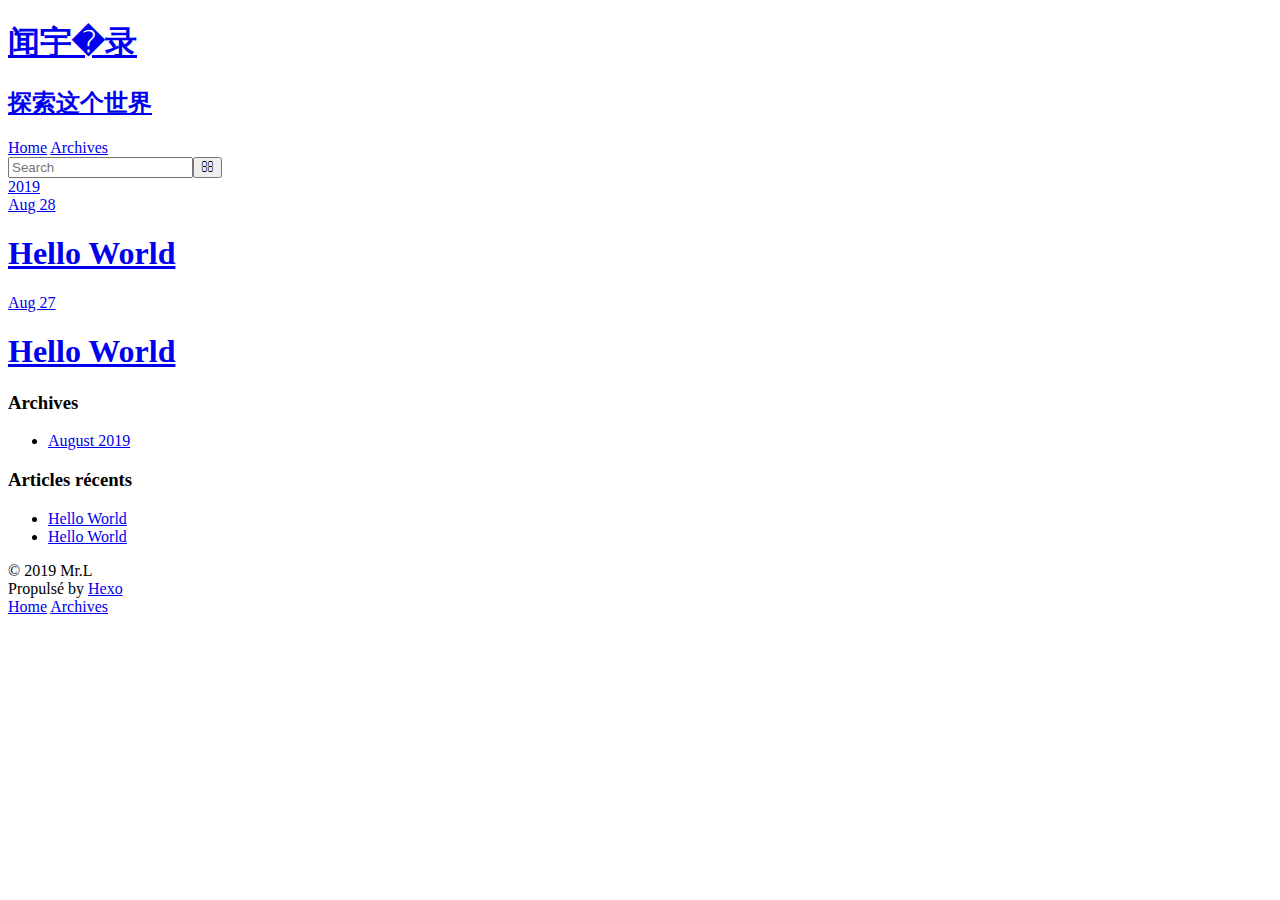
==== archives/index.html @ 4a3052ef "更新博客。" ====
<!DOCTYPE html>
<html>
<head>
  <meta charset="utf-8">
  
  <title>Archives | 闻宇�录</title>
  <meta name="viewport" content="width=device-width, initial-scale=1, maximum-scale=1">
  <meta name="description" content="探索这个世界">
<meta property="og:type" content="website">
<meta property="og:title" content="闻宇�录">
<meta property="og:url" content="luwenyu2019.github.io/archives/index.html">
<meta property="og:site_name" content="闻宇�录">
<meta property="og:description" content="探索这个世界">
<meta name="twitter:card" content="summary">
<meta name="twitter:title" content="闻宇�录">
<meta name="twitter:description" content="探索这个世界">
  
    <link rel="alternate" href="/atom.xml" title="闻宇�录" type="application/atom+xml">
  
  
    <link rel="icon" href="/favicon.png">
  
  
    <!--<link href="//fonts.googleapis.com/css?family=Source+Code+Pro" rel="stylesheet" type="text/css">-->
  
  <link rel="stylesheet" href="/css/style.css">
  

</head>

<body>
  <div id="container">
    <div id="wrap">
      <header id="header">
  <div id="banner"></div>
  <div id="header-outer" class="outer">
    <div id="header-title" class="inner">
      <h1 id="logo-wrap">
        <a href="/" id="logo">闻宇�录</a>
      </h1>
      
        <h2 id="subtitle-wrap">
          <a href="/" id="subtitle">探索这个世界</a>
        </h2>
      
    </div>
    <div id="header-inner" class="inner">
      <nav id="main-nav">
        <a id="main-nav-toggle" class="nav-icon"></a>
        
          <a class="main-nav-link" href="/">Home</a>
        
          <a class="main-nav-link" href="/archives">Archives</a>
        
      </nav>
      <nav id="sub-nav">
        
          <a id="nav-rss-link" class="nav-icon" href="/atom.xml" title="Flux RSS"></a>
        
        <a id="nav-search-btn" class="nav-icon" title="Rechercher"></a>
      </nav>
      <div id="search-form-wrap">
        <form action="//google.com/search" method="get" accept-charset="UTF-8" class="search-form"><input type="search" name="q" results="0" class="search-form-input" placeholder="Search"><button type="submit" class="search-form-submit">&#xF002;</button><input type="hidden" name="sitesearch" value="luwenyu2019.github.io"></form>
      </div>
    </div>
  </div>
</header>
      <div class="outer">
        <section id="main">
  
  
    
    
      
      
      <section class="archives-wrap">
        <div class="archive-year-wrap">
          <a href="/archives/2019" class="archive-year">2019</a>
        </div>
        <div class="archives">
    
    <article class="archive-article archive-type-post">
  <div class="archive-article-inner">
    <header class="archive-article-header">
      <a href="/2019/08/28/hello-world11111/" class="archive-article-date">
  <time datetime="2019-08-28T11:31:33.931Z" itemprop="datePublished">Aug 28</time>
</a>
      
  
    <h1 itemprop="name">
      <a class="archive-article-title" href="/2019/08/28/hello-world11111/">Hello World</a>
    </h1>
  

    </header>
  </div>
</article>
  
    
    
    <article class="archive-article archive-type-post">
  <div class="archive-article-inner">
    <header class="archive-article-header">
      <a href="/2019/08/27/hello-world/" class="archive-article-date">
  <time datetime="2019-08-27T11:06:43.713Z" itemprop="datePublished">Aug 27</time>
</a>
      
  
    <h1 itemprop="name">
      <a class="archive-article-title" href="/2019/08/27/hello-world/">Hello World</a>
    </h1>
  

    </header>
  </div>
</article>
  
  
    </div></section>
  

</section>
        
          <aside id="sidebar">
  
    

  
    

  
    
  
    
  <div class="widget-wrap">
    <h3 class="widget-title">Archives</h3>
    <div class="widget">
      <ul class="archive-list"><li class="archive-list-item"><a class="archive-list-link" href="/archives/2019/08/">August 2019</a></li></ul>
    </div>
  </div>


  
    
  <div class="widget-wrap">
    <h3 class="widget-title">Articles récents</h3>
    <div class="widget">
      <ul>
        
          <li>
            <a href="/2019/08/28/hello-world11111/">Hello World</a>
          </li>
        
          <li>
            <a href="/2019/08/27/hello-world/">Hello World</a>
          </li>
        
      </ul>
    </div>
  </div>

  
</aside>
        
      </div>
      <footer id="footer">
  
  <div class="outer">
    <div id="footer-info" class="inner">
      &copy; 2019 Mr.L<br>
      Propulsé by <a href="http://hexo.io/" target="_blank">Hexo</a>
    </div>
  </div>
</footer>
    </div>
    <nav id="mobile-nav">
  
    <a href="/" class="mobile-nav-link">Home</a>
  
    <a href="/archives" class="mobile-nav-link">Archives</a>
  
</nav>
    

<script src="/js/jquery.min.js"></script>


  <link rel="stylesheet" href="/fancybox/jquery.fancybox.css">
  <script src="/fancybox/jquery.fancybox.pack.js"></script>


<script src="/js/script.js"></script>

  </div>
</body>
</html>
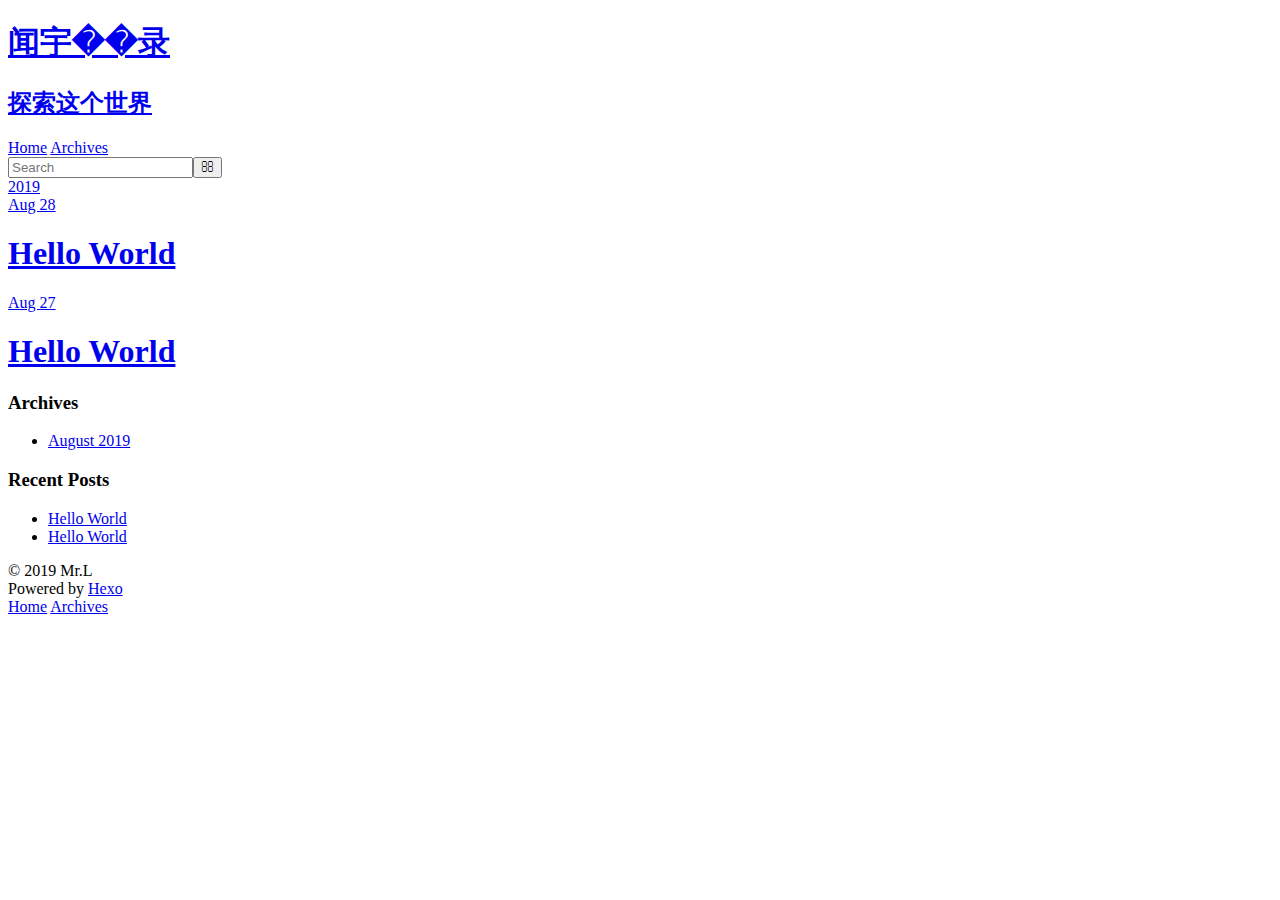
==== commit bf4ce6d8: "更新博客。" ====
--- a/archives/index.html
+++ b/archives/index.html
@@ -3,19 +3,19 @@
 <head>
   <meta charset="utf-8">
   
-  <title>Archives | 闻宇�录</title>
+  <title>Archives | 闻宇��录</title>
   <meta name="viewport" content="width=device-width, initial-scale=1, maximum-scale=1">
   <meta name="description" content="探索这个世界">
 <meta property="og:type" content="website">
-<meta property="og:title" content="闻宇�录">
+<meta property="og:title" content="闻宇��录">
 <meta property="og:url" content="luwenyu2019.github.io/archives/index.html">
-<meta property="og:site_name" content="闻宇�录">
+<meta property="og:site_name" content="闻宇��录">
 <meta property="og:description" content="探索这个世界">
 <meta name="twitter:card" content="summary">
-<meta name="twitter:title" content="闻宇�录">
+<meta name="twitter:title" content="闻宇��录">
 <meta name="twitter:description" content="探索这个世界">
   
-    <link rel="alternate" href="/atom.xml" title="闻宇�录" type="application/atom+xml">
+    <link rel="alternate" href="/atom.xml" title="闻宇��录" type="application/atom+xml">
   
   
     <link rel="icon" href="/favicon.png">
@@ -36,7 +36,7 @@
   <div id="header-outer" class="outer">
     <div id="header-title" class="inner">
       <h1 id="logo-wrap">
-        <a href="/" id="logo">闻宇�录</a>
+        <a href="/" id="logo">闻宇��录</a>
       </h1>
       
         <h2 id="subtitle-wrap">
@@ -55,9 +55,9 @@
       </nav>
       <nav id="sub-nav">
         
-          <a id="nav-rss-link" class="nav-icon" href="/atom.xml" title="Flux RSS"></a>
+          <a id="nav-rss-link" class="nav-icon" href="/atom.xml" title="RSS Feed"></a>
         
-        <a id="nav-search-btn" class="nav-icon" title="Rechercher"></a>
+        <a id="nav-search-btn" class="nav-icon" title="Search"></a>
       </nav>
       <div id="search-form-wrap">
         <form action="//google.com/search" method="get" accept-charset="UTF-8" class="search-form"><input type="search" name="q" results="0" class="search-form-input" placeholder="Search"><button type="submit" class="search-form-submit">&#xF002;</button><input type="hidden" name="sitesearch" value="luwenyu2019.github.io"></form>
@@ -143,7 +143,7 @@
   
     
   <div class="widget-wrap">
-    <h3 class="widget-title">Articles récents</h3>
+    <h3 class="widget-title">Recent Posts</h3>
     <div class="widget">
       <ul>
         
@@ -168,7 +168,7 @@
   <div class="outer">
     <div id="footer-info" class="inner">
       &copy; 2019 Mr.L<br>
-      Propulsé by <a href="http://hexo.io/" target="_blank">Hexo</a>
+      Powered by <a href="http://hexo.io/" target="_blank">Hexo</a>
     </div>
   </div>
 </footer>
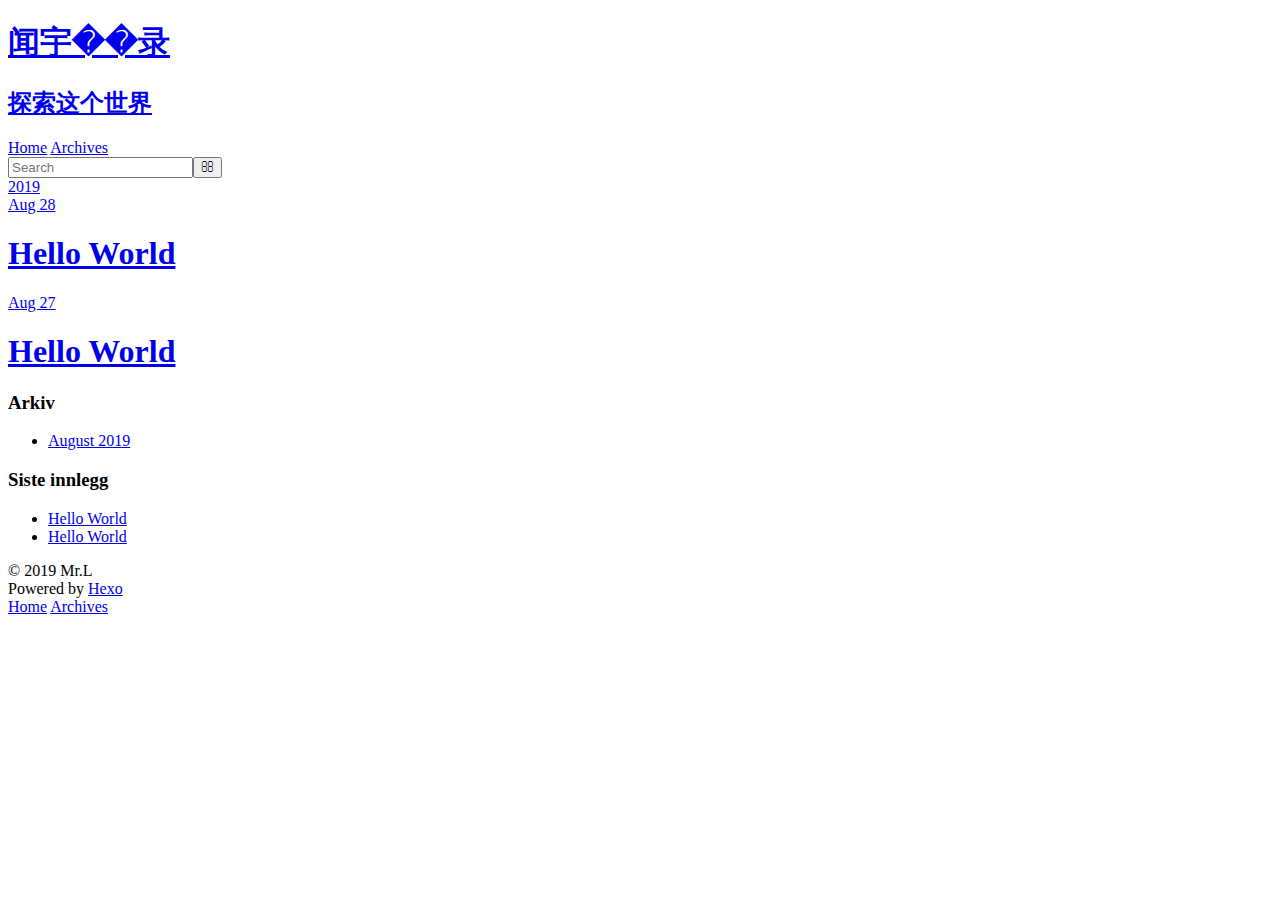
==== commit fc61095e: "更新博客。" ====
--- a/archives/index.html
+++ b/archives/index.html
@@ -3,7 +3,7 @@
 <head>
   <meta charset="utf-8">
   
-  <title>Archives | 闻宇��录</title>
+  <title>Arkiv | 闻宇��录</title>
   <meta name="viewport" content="width=device-width, initial-scale=1, maximum-scale=1">
   <meta name="description" content="探索这个世界">
 <meta property="og:type" content="website">
@@ -57,7 +57,7 @@
         
           <a id="nav-rss-link" class="nav-icon" href="/atom.xml" title="RSS Feed"></a>
         
-        <a id="nav-search-btn" class="nav-icon" title="Search"></a>
+        <a id="nav-search-btn" class="nav-icon" title="Søk"></a>
       </nav>
       <div id="search-form-wrap">
         <form action="//google.com/search" method="get" accept-charset="UTF-8" class="search-form"><input type="search" name="q" results="0" class="search-form-input" placeholder="Search"><button type="submit" class="search-form-submit">&#xF002;</button><input type="hidden" name="sitesearch" value="luwenyu2019.github.io"></form>
@@ -133,7 +133,7 @@
   
     
   <div class="widget-wrap">
-    <h3 class="widget-title">Archives</h3>
+    <h3 class="widget-title">Arkiv</h3>
     <div class="widget">
       <ul class="archive-list"><li class="archive-list-item"><a class="archive-list-link" href="/archives/2019/08/">August 2019</a></li></ul>
     </div>
@@ -143,7 +143,7 @@
   
     
   <div class="widget-wrap">
-    <h3 class="widget-title">Recent Posts</h3>
+    <h3 class="widget-title">Siste innlegg</h3>
     <div class="widget">
       <ul>
         
